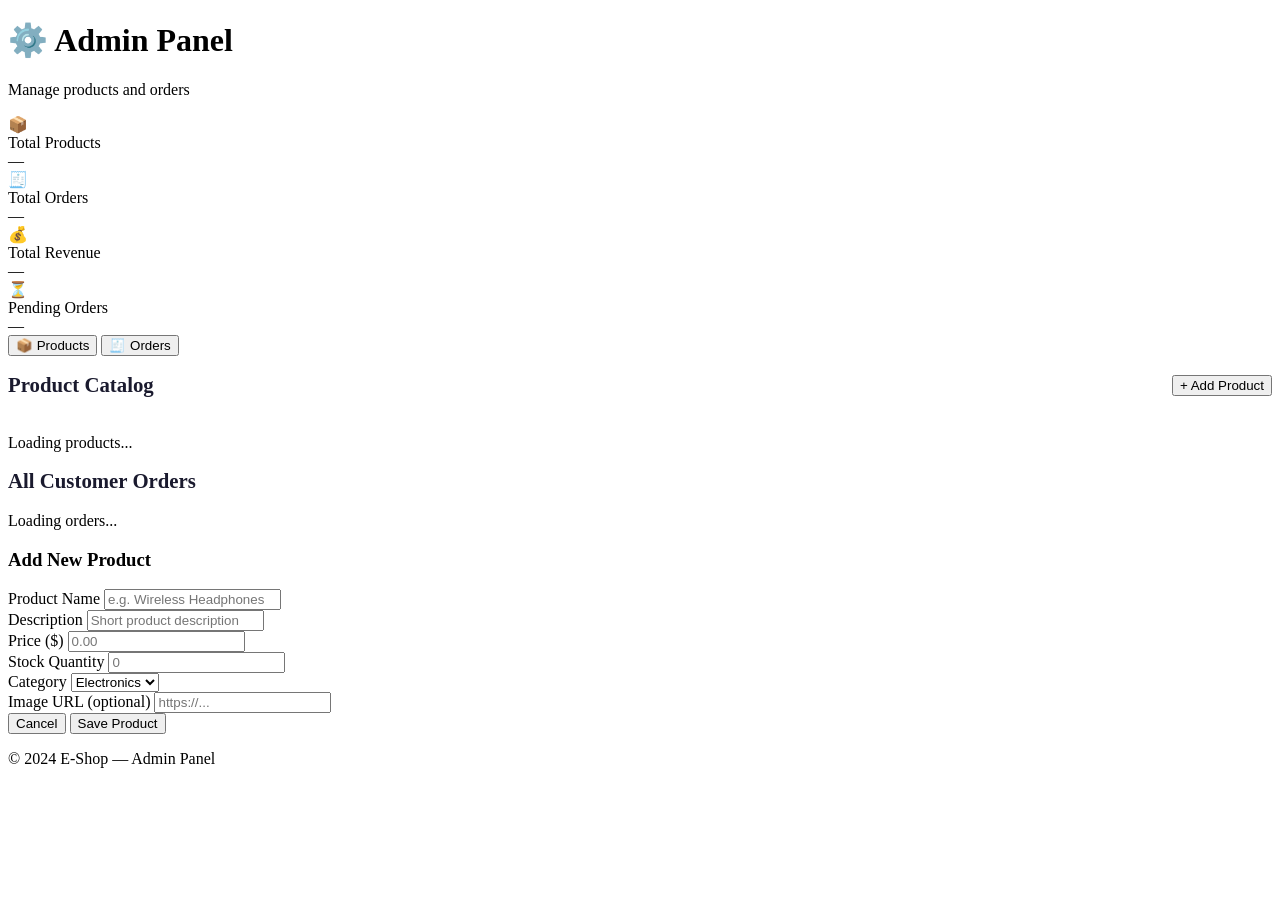
==== target/classes/static/admin.html @ c82a7b21 "Initial commit" ====
<!DOCTYPE html>
<html lang="en">
<head>
    <meta charset="UTF-8">
    <meta name="viewport" content="width=device-width, initial-scale=1.0">
    <title>E-Shop | Admin Panel</title>
    <link rel="stylesheet" href="/css/style.css">
</head>
<body>

<nav id="navbar"></nav>

<div class="page">
    <h1 class="page-title">⚙️ Admin Panel</h1>
    <p class="page-subtitle">Manage products and orders</p>

    <!-- STATS CARDS -->
    <div class="stats-grid">
        <div class="stat-card">
            <div class="stat-icon">📦</div>
            <div class="stat-label">Total Products</div>
            <div class="stat-value" id="statProducts">—</div>
        </div>
        <div class="stat-card">
            <div class="stat-icon">🧾</div>
            <div class="stat-label">Total Orders</div>
            <div class="stat-value" id="statOrders">—</div>
        </div>
        <div class="stat-card">
            <div class="stat-icon">💰</div>
            <div class="stat-label">Total Revenue</div>
            <div class="stat-value" id="statRevenue">—</div>
        </div>
        <div class="stat-card">
            <div class="stat-icon">⏳</div>
            <div class="stat-label">Pending Orders</div>
            <div class="stat-value" id="statPending">—</div>
        </div>
    </div>

    <!-- TABS -->
    <div class="admin-tabs">
        <button class="tab-btn active" onclick="switchTab('products')">📦 Products</button>
        <button class="tab-btn"        onclick="switchTab('orders')">🧾 Orders</button>
    </div>

    <!-- PRODUCTS TAB -->
    <div id="tab-products" class="admin-section active">
        <div style="display:flex; justify-content:space-between; align-items:center; margin-bottom:1.2rem;">
            <h2 style="font-size:1.3rem; font-weight:700; color:#1a1a2e;">Product Catalog</h2>
            <button class="btn-primary" onclick="openModal()">+ Add Product</button>
        </div>

        <div id="productMessage"></div>

        <div id="productsTable"><div class="loading">Loading products...</div></div>
    </div>

    <!-- ORDERS TAB -->
    <div id="tab-orders" class="admin-section">
        <h2 style="font-size:1.3rem; font-weight:700; color:#1a1a2e; margin-bottom:1.2rem;">All Customer Orders</h2>

        <div id="orderMessage"></div>

        <div id="ordersTable"><div class="loading">Loading orders...</div></div>
    </div>
</div>

<!-- ==========================================
     ADD / EDIT PRODUCT MODAL
     ========================================== -->
<div class="modal-overlay" id="modalOverlay">
    <div class="modal">
        <h3 id="modalTitle">Add New Product</h3>

        <div id="modalMessage"></div>

        <input type="hidden" id="productId" />

        <div class="form-group">
            <label>Product Name</label>
            <input type="text" id="pName" placeholder="e.g. Wireless Headphones" />
        </div>
        <div class="form-group">
            <label>Description</label>
            <input type="text" id="pDesc" placeholder="Short product description" />
        </div>
        <div class="form-group">
            <label>Price ($)</label>
            <input type="number" id="pPrice" placeholder="0.00" step="0.01" min="0" />
        </div>
        <div class="form-group">
            <label>Stock Quantity</label>
            <input type="number" id="pStock" placeholder="0" min="0" />
        </div>
        <div class="form-group">
            <label for="pCategory">Category</label>
            <select id="pCategory" aria-label="Product category">
                <option value="Electronics">Electronics</option>
                <option value="Clothing">Clothing</option>
                <option value="Sports">Sports</option>
                <option value="Kitchen">Kitchen</option>
                <option value="Other">Other</option>
            </select>
        </div>
        <div class="form-group">
            <label>Image URL (optional)</label>
            <input type="text" id="pImage" placeholder="https://..." />
        </div>

        <div class="modal-footer">
            <button class="btn-cancel" onclick="closeModal()">Cancel</button>
            <button class="btn-save"   onclick="saveProduct()">Save Product</button>
        </div>
    </div>
</div>

<footer><p>© 2024 E-Shop — Admin Panel</p></footer>

<script src="/js/config.js"></script>
<script>

    let allOrders   = [];
    let allProducts = [];

    // ==========================================
    // ON PAGE LOAD
    // ==========================================
    window.onload = async function () {
        renderNavbar();
        requireAdmin();  // Redirect if not admin
        await Promise.all([loadProducts(), loadOrders()]);
    };

    // ==========================================
    // TABS
    // ==========================================
    function switchTab(tab) {
        document.querySelectorAll(".admin-section").forEach(s => s.classList.remove("active"));
        document.querySelectorAll(".tab-btn").forEach(b => b.classList.remove("active"));
        document.getElementById(`tab-${tab}`).classList.add("active");
        event.target.classList.add("active");
    }

    // ==========================================
    // LOAD + RENDER PRODUCTS
    // ==========================================
    async function loadProducts() {
        try {
            const response  = await fetch(`${API_URL}/api/products`);
            allProducts     = await response.json();
            document.getElementById("statProducts").textContent = allProducts.length;
            renderProductsTable();
        } catch {
            document.getElementById("productsTable").innerHTML =
                '<div class="alert alert-error">Could not load products.</div>';
        }
    }

    function renderProductsTable() {
        const container = document.getElementById("productsTable");

        if (allProducts.length === 0) {
            container.innerHTML = '<div class="empty-state"><div class="icon">📦</div><h3>No products yet.</h3></div>';
            return;
        }

        container.innerHTML = `
            <table class="admin-table">
                <thead>
                    <tr>
                        <th>ID</th>
                        <th>Name</th>
                        <th>Category</th>
                        <th>Price</th>
                        <th>Stock</th>
                        <th>Actions</th>
                    </tr>
                </thead>
                <tbody>
                    ${allProducts.map(p => `
                        <tr>
                            <td>#${p.id}</td>
                            <td>
                                <strong>${p.name}</strong><br>
                                <span style="color:#999; font-size:0.8rem;">${p.description || ""}</span>
                            </td>
                            <td><span class="product-category">${p.category || "—"}</span></td>
                            <td><strong>$${p.price.toFixed(2)}</strong></td>
                            <td style="color:${p.stock < 10 ? "#e94560" : "#333"}; font-weight:600;">
                                ${p.stock}
                            </td>
                            <td>
                                <button class="btn-edit"   onclick="editProduct(${p.id})">✏️ Edit</button>
                                <button class="btn-delete" onclick="deleteProduct(${p.id}, '${p.name}')">🗑️ Delete</button>
                            </td>
                        </tr>
                    `).join("")}
                </tbody>
            </table>`;
    }

    // ==========================================
    // LOAD + RENDER ORDERS
    // ==========================================
    async function loadOrders() {
        try {
            const response = await fetch(`${API_URL}/api/orders`);
            allOrders      = await response.json();

            // Update stats
            const revenue = allOrders.reduce((sum, o) => sum + o.totalAmount, 0);
            const pending = allOrders.filter(o => o.status === "Pending").length;
            document.getElementById("statOrders").textContent  = allOrders.length;
            document.getElementById("statRevenue").textContent = "$" + revenue.toFixed(2);
            document.getElementById("statPending").textContent = pending;

            renderOrdersTable();
        } catch {
            document.getElementById("ordersTable").innerHTML =
                '<div class="alert alert-error">Could not load orders.</div>';
        }
    }

    function renderOrdersTable() {
        const container = document.getElementById("ordersTable");

        if (allOrders.length === 0) {
            container.innerHTML = '<div class="empty-state"><div class="icon">🧾</div><h3>No orders yet.</h3></div>';
            return;
        }

        container.innerHTML = `
            <table class="admin-table">
                <thead>
                    <tr>
                        <th>Order ID</th>
                        <th>Customer ID</th>
                        <th>Date</th>
                        <th>Total</th>
                        <th>Status</th>
                        <th>Update Status</th>
                    </tr>
                </thead>
                <tbody>
                    ${allOrders.map(order => `
                        <tr>
                            <td><strong>#ORD-${order.id}</strong></td>
                            <td>User #${order.userId}</td>
                            <td>${formatDate(order.orderDate)}</td>
                            <td><strong style="color:#e94560;">$${order.totalAmount.toFixed(2)}</strong></td>
                            <td>
                                <span class="status-badge ${getStatusClass(order.status)}">
                                    ${order.status}
                                </span>
                            </td>
                            <td>
                                <select class="status-select" onchange="updateOrderStatus(${order.id}, this.value)">
                                    <option value="Pending"    ${order.status==="Pending"    ? "selected":""}>Pending</option>
                                    <option value="Processing" ${order.status==="Processing" ? "selected":""}>Processing</option>
                                    <option value="Shipped"    ${order.status==="Shipped"    ? "selected":""}>Shipped</option>
                                    <option value="Delivered"  ${order.status==="Delivered"  ? "selected":""}>Delivered</option>
                                </select>
                            </td>
                        </tr>
                    `).join("")}
                </tbody>
            </table>`;
    }

    // ==========================================
    // MODAL — OPEN FOR ADD
    // ==========================================
    function openModal() {
        document.getElementById("modalTitle").textContent = "Add New Product";
        document.getElementById("productId").value = "";
        document.getElementById("pName").value     = "";
        document.getElementById("pDesc").value     = "";
        document.getElementById("pPrice").value    = "";
        document.getElementById("pStock").value    = "";
        document.getElementById("pImage").value    = "";
        document.getElementById("pCategory").value = "Electronics";
        document.getElementById("modalMessage").innerHTML = "";
        document.getElementById("modalOverlay").classList.add("open");
    }

    // ==========================================
    // MODAL — OPEN FOR EDIT
    // ==========================================
    function editProduct(id) {
        const p = allProducts.find(p => p.id === id);
        if (!p) return;

        document.getElementById("modalTitle").textContent = "Edit Product";
        document.getElementById("productId").value = p.id;
        document.getElementById("pName").value     = p.name;
        document.getElementById("pDesc").value     = p.description || "";
        document.getElementById("pPrice").value    = p.price;
        document.getElementById("pStock").value    = p.stock;
        document.getElementById("pImage").value    = p.imageUrl || "";
        document.getElementById("pCategory").value = p.category || "Electronics";
        document.getElementById("modalMessage").innerHTML = "";
        document.getElementById("modalOverlay").classList.add("open");
    }

    function closeModal() {
        document.getElementById("modalOverlay").classList.remove("open");
    }

    // ==========================================
    // SAVE PRODUCT (Add or Edit)
    // ==========================================
    async function saveProduct() {
        const id    = document.getElementById("productId").value;
        const name  = document.getElementById("pName").value.trim();
        const price = parseFloat(document.getElementById("pPrice").value);
        const stock = parseInt(document.getElementById("pStock").value);
        const msgBox = document.getElementById("modalMessage");

        if (!name || isNaN(price) || isNaN(stock)) {
            msgBox.innerHTML = '<div class="alert alert-error">Name, price and stock are required.</div>';
            return;
        }

        const payload = {
            name:        name,
            description: document.getElementById("pDesc").value.trim(),
            price:       price,
            stock:       stock,
            category:    document.getElementById("pCategory").value,
            imageUrl:    document.getElementById("pImage").value.trim()
        };

        try {
            let response;

            if (id) {
                // EDIT — PUT /api/products/{id}
                response = await fetch(`${API_URL}/api/products/${id}`, {
                    method:  "PUT",
                    headers: { "Content-Type": "application/json" },
                    body:    JSON.stringify(payload)
                });
            } else {
                // ADD — POST /api/products
                response = await fetch(`${API_URL}/api/products`, {
                    method:  "POST",
                    headers: { "Content-Type": "application/json" },
                    body:    JSON.stringify(payload)
                });
            }

            const data = await response.json();

            if (response.ok) {
                closeModal();
                document.getElementById("productMessage").innerHTML =
                    `<div class="alert alert-success">${data.message}</div>`;
                await loadProducts();
                setTimeout(() => document.getElementById("productMessage").innerHTML = "", 3000);
            } else {
                msgBox.innerHTML = `<div class="alert alert-error">${data.message}</div>`;
            }

        } catch {
            msgBox.innerHTML = '<div class="alert alert-error">Could not connect to server.</div>';
        }
    }

    // ==========================================
    // DELETE PRODUCT
    // ==========================================
    async function deleteProduct(id, name) {
        if (!confirm(`Delete "${name}"? This cannot be undone.`)) return;

        try {
            const response = await fetch(`${API_URL}/api/products/${id}`, { method: "DELETE" });
            const data     = await response.json();

            document.getElementById("productMessage").innerHTML =
                response.ok
                    ? `<div class="alert alert-success">${data.message}</div>`
                    : `<div class="alert alert-error">${data.message}</div>`;

            if (response.ok) await loadProducts();
            setTimeout(() => document.getElementById("productMessage").innerHTML = "", 3000);

        } catch {
            document.getElementById("productMessage").innerHTML =
                '<div class="alert alert-error">Could not connect to server.</div>';
        }
    }

    // ==========================================
    // UPDATE ORDER STATUS
    // ==========================================
    async function updateOrderStatus(orderId, newStatus) {
        try {
            const response = await fetch(`${API_URL}/api/orders/${orderId}/status`, {
                method:  "PUT",
                headers: { "Content-Type": "application/json" },
                body:    JSON.stringify(newStatus)
            });

            const data = await response.json();

            document.getElementById("orderMessage").innerHTML =
                response.ok
                    ? `<div class="alert alert-success">${data.message}</div>`
                    : `<div class="alert alert-error">${data.message}</div>`;

            if (response.ok) await loadOrders();
            setTimeout(() => document.getElementById("orderMessage").innerHTML = "", 3000);

        } catch {
            document.getElementById("orderMessage").innerHTML =
                '<div class="alert alert-error">Could not connect to server.</div>';
        }
    }

    // ==========================================
    // HELPERS
    // ==========================================
    function formatDate(dateStr) {
        if (!dateStr) return "N/A";
        return new Date(dateStr).toLocaleDateString("en-US", {
            year: "numeric", month: "short", day: "numeric",
            hour: "2-digit", minute: "2-digit"
        });
    }

    function getStatusClass(status) {
        const map = { Pending:"status-pending", Processing:"status-processing", Shipped:"status-shipped", Delivered:"status-delivered" };
        return map[status] || "status-pending";
    }

    // Close modal if clicking the dark background
    document.getElementById("modalOverlay").addEventListener("click", function(e) {
        if (e.target === this) closeModal();
    });
</script>

</body>
</html>
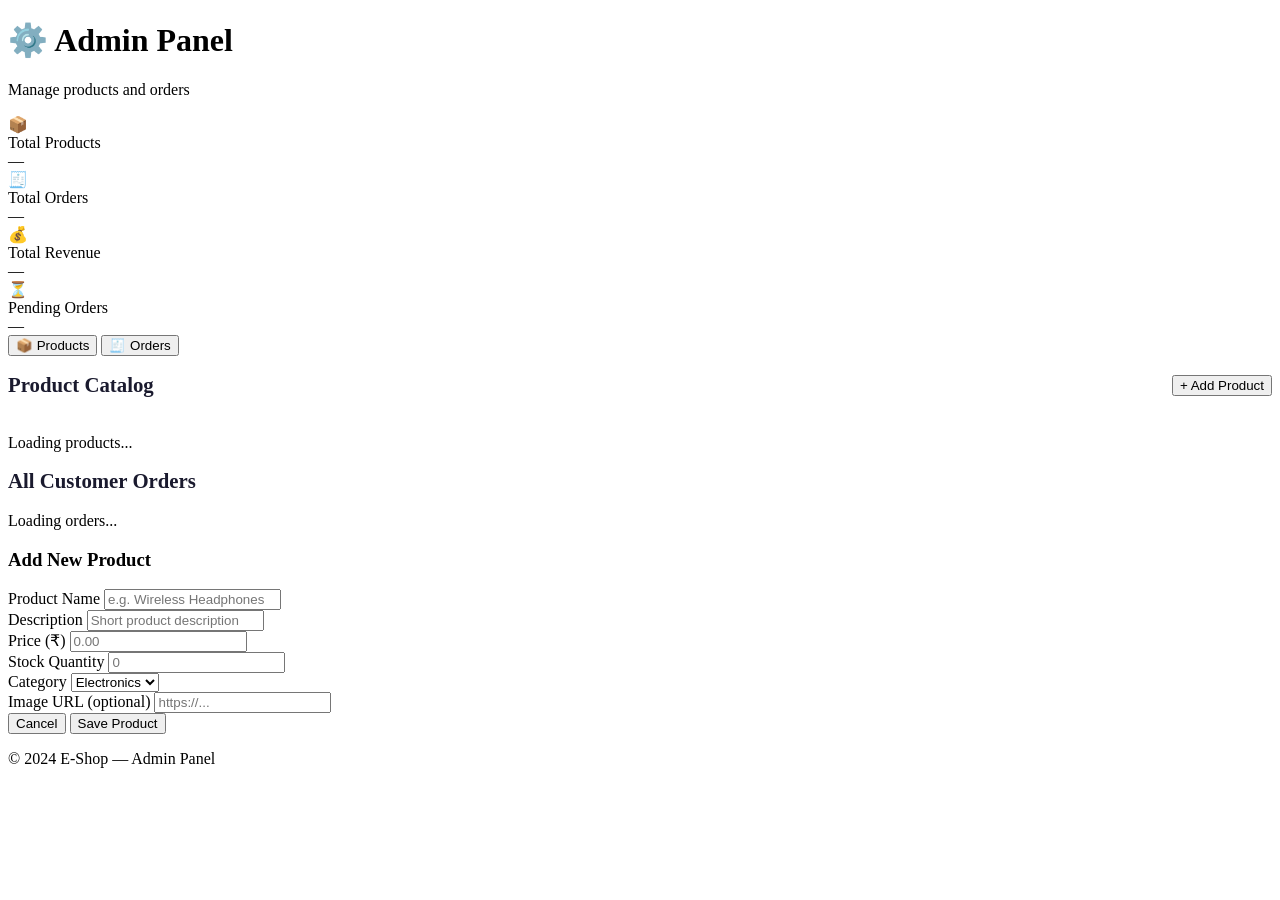
==== commit 5e2e8a95: "The issues with product adding and pricing fixed." ====
--- a/target/classes/static/admin.html
+++ b/target/classes/static/admin.html
@@ -86,7 +86,7 @@
             <input type="text" id="pDesc" placeholder="Short product description" />
         </div>
         <div class="form-group">
-            <label>Price ($)</label>
+            <label>Price (₹)</label>
             <input type="number" id="pPrice" placeholder="0.00" step="0.01" min="0" />
         </div>
         <div class="form-group">
@@ -186,7 +186,7 @@
                                 <span style="color:#999; font-size:0.8rem;">${p.description || ""}</span>
                             </td>
                             <td><span class="product-category">${p.category || "—"}</span></td>
-                            <td><strong>$${p.price.toFixed(2)}</strong></td>
+                            <td><strong>₹${p.price.toFixed(2)}</strong></td>
                             <td style="color:${p.stock < 10 ? "#e94560" : "#333"}; font-weight:600;">
                                 ${p.stock}
                             </td>
@@ -212,7 +212,7 @@
             const revenue = allOrders.reduce((sum, o) => sum + o.totalAmount, 0);
             const pending = allOrders.filter(o => o.status === "Pending").length;
             document.getElementById("statOrders").textContent  = allOrders.length;
-            document.getElementById("statRevenue").textContent = "$" + revenue.toFixed(2);
+            document.getElementById("statRevenue").textContent = "₹" + revenue.toFixed(2);
             document.getElementById("statPending").textContent = pending;
 
             renderOrdersTable();
@@ -248,7 +248,7 @@
                             <td><strong>#ORD-${order.id}</strong></td>
                             <td>User #${order.userId}</td>
                             <td>${formatDate(order.orderDate)}</td>
-                            <td><strong style="color:#e94560;">$${order.totalAmount.toFixed(2)}</strong></td>
+                            <td><strong style="color:#e94560;">₹${order.totalAmount.toFixed(2)}</strong></td>
                             <td>
                                 <span class="status-badge ${getStatusClass(order.status)}">
                                     ${order.status}
